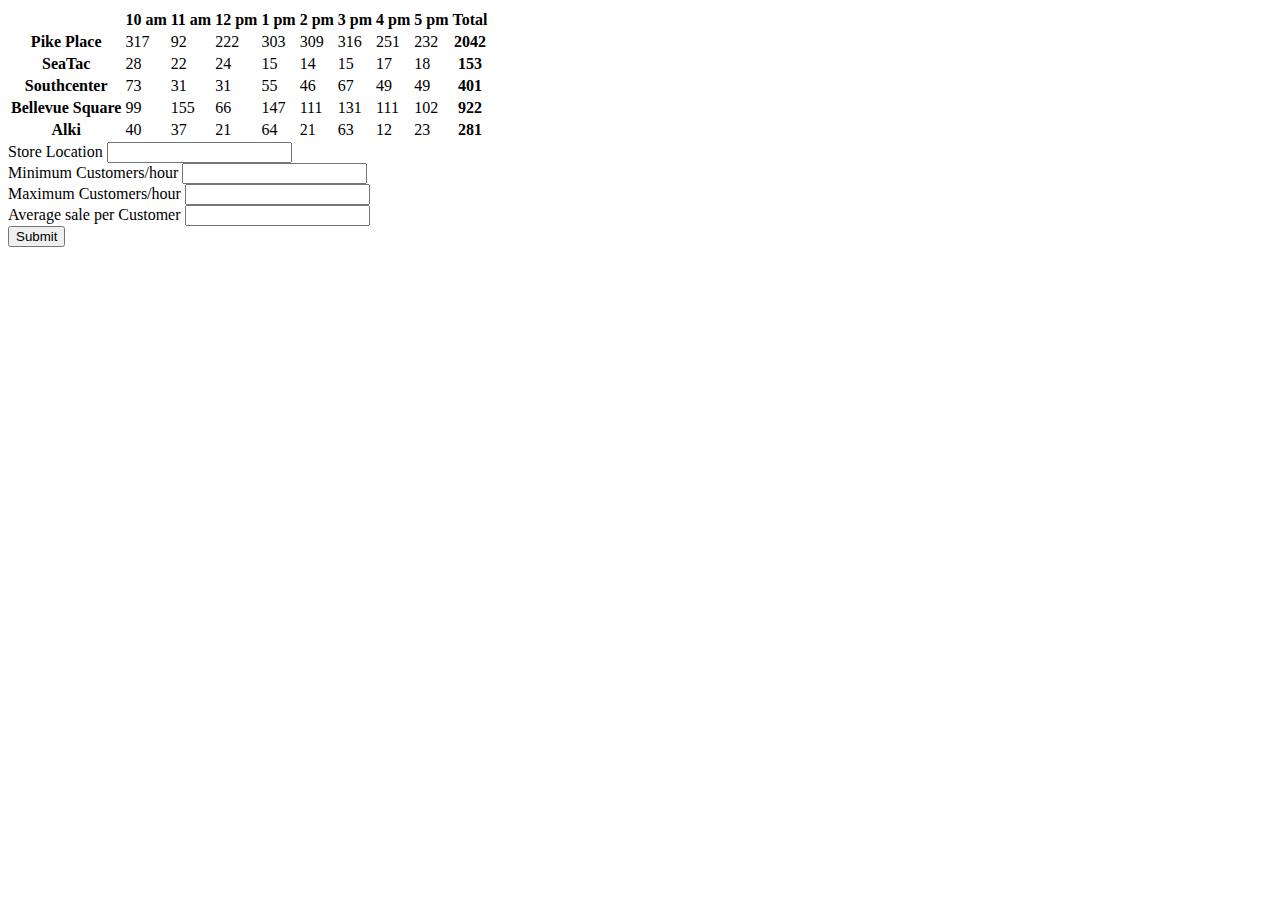
==== sales.html @ 5ff13e4b "created new homepage and moved the sales estimater to a new page" ====
<!DOCTYPE html>
<html>
<body>
    <table>
      <tbody id="stores">
        <th></th>
        <th>10 am</th>
        <th>11 am</th>
        <th>12 pm</th>
        <th>1 pm</th>
        <th>2 pm</th>
        <th>3 pm</th>
        <th>4 pm</th>
        <th>5 pm</th>
        <th>Total</th>
      </tbody>
    </table>
      <form id="form">
        <label>Store Location <input type="text" id="storeLocal"></label><br>
        <label>Minimum Customers/hour <input type="text" id="minCustInput"></label><br>
        <label>Maximum Customers/hour <input type="text" id="maxCustInput"></label><br>
        <label>Average sale per Customer <input type="text" id="avgInput"></label><br>
        <button type="submit" id="submit">Submit</button>
      </form>  
    <script src="app.js"></script>
  </body>
</html>
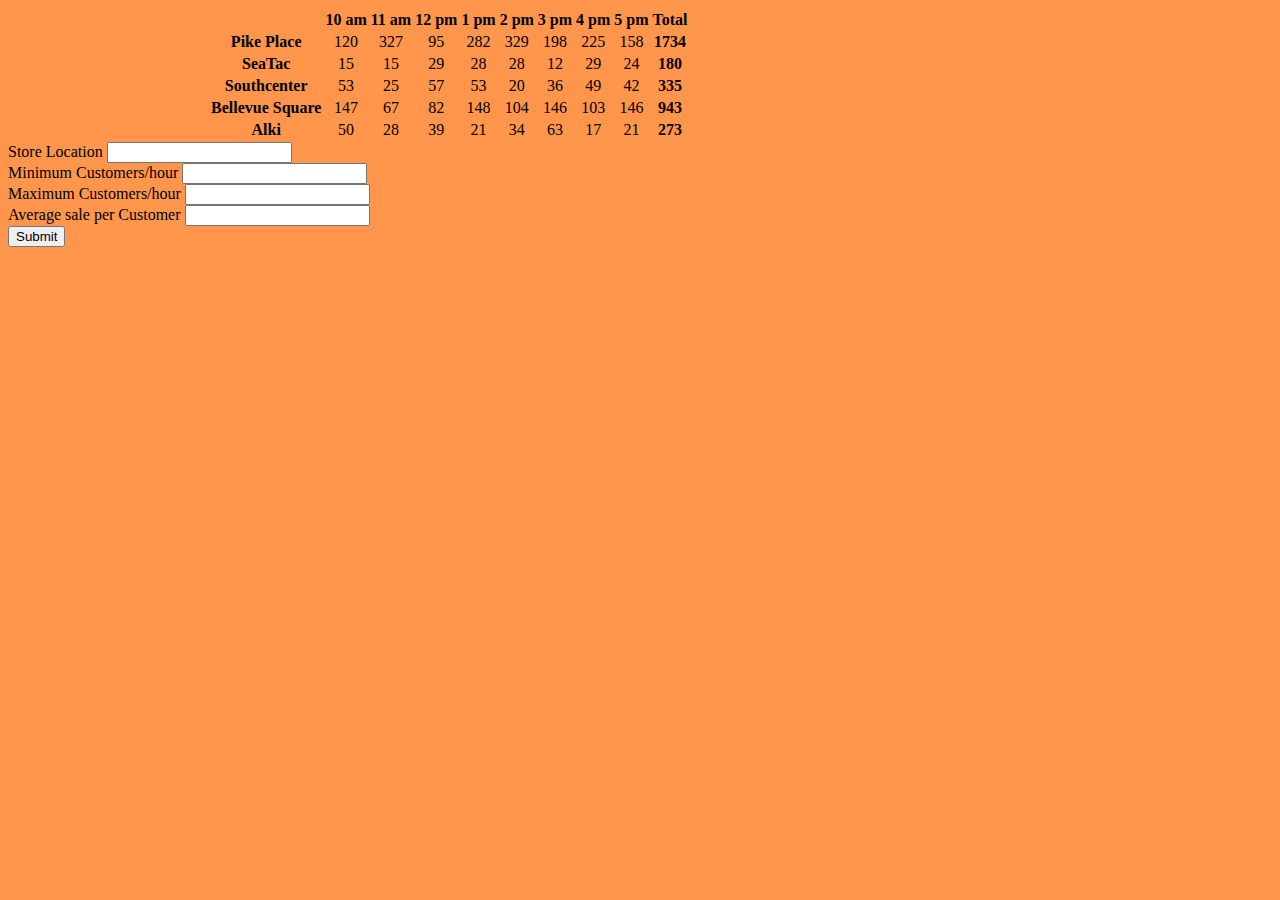
==== commit 4e9c3830: "Final Drafts" ====
--- a/sales.html
+++ b/sales.html
@@ -1,6 +1,10 @@
 <!DOCTYPE html>
 <html>
-<body>
+<head>
+  <title>Cookie Sales Estimator</title>
+</head>
+<body class="sales">
+    <link rel="stylesheet" type="text/css" href="style.css">
     <table>
       <tbody id="stores">
         <th></th>
--- a/style.css
+++ b/style.css
@@ -0,0 +1,63 @@
+
+.header{
+  background-color: #26808D;
+}
+.slogan {
+  font-family : Niconne, sans-serif;
+  font-size: 2em;
+  color : #E65F00;
+  padding : 0em, 1em;
+  text-align: center;
+}
+.Title{
+  font-family: Gill Sans, sans-serif;
+  font-weight: bold;
+  font-size: 3em;
+  color : #E65F00;
+  padding : 0em, 1em;
+  text-align: left;
+  margin:0em;
+}
+.logo {
+  height: 10em;
+}
+body{
+ background-color: #FF964B;
+
+}
+.locations {
+  float: left;
+  width: 200px;
+}
+.textbody {
+  font-family: Gill Sans, sans-serif;
+  color: #012B31;
+  max-width: 960px;
+  margin-left: 210px;
+}
+.links{
+  font-family: Gill Sans, sans-serif;
+  color: #012B31;
+  max-width: 960px;
+  margin: auto;
+  left: 200px;
+}
+.text {
+  list-style: none;
+  font-family: Palatino, serif;
+  color: #012B31;
+}
+.data {
+  background-color: #26808D;
+  font-family: Fjalla+One;
+  color: #3E2723;
+}
+table {
+  text-align: center;
+  max-width: 960px;
+  margin-left: 200px;
+}
+a {
+  padding-left: 15px;
+  padding-right: 15px;
+}
